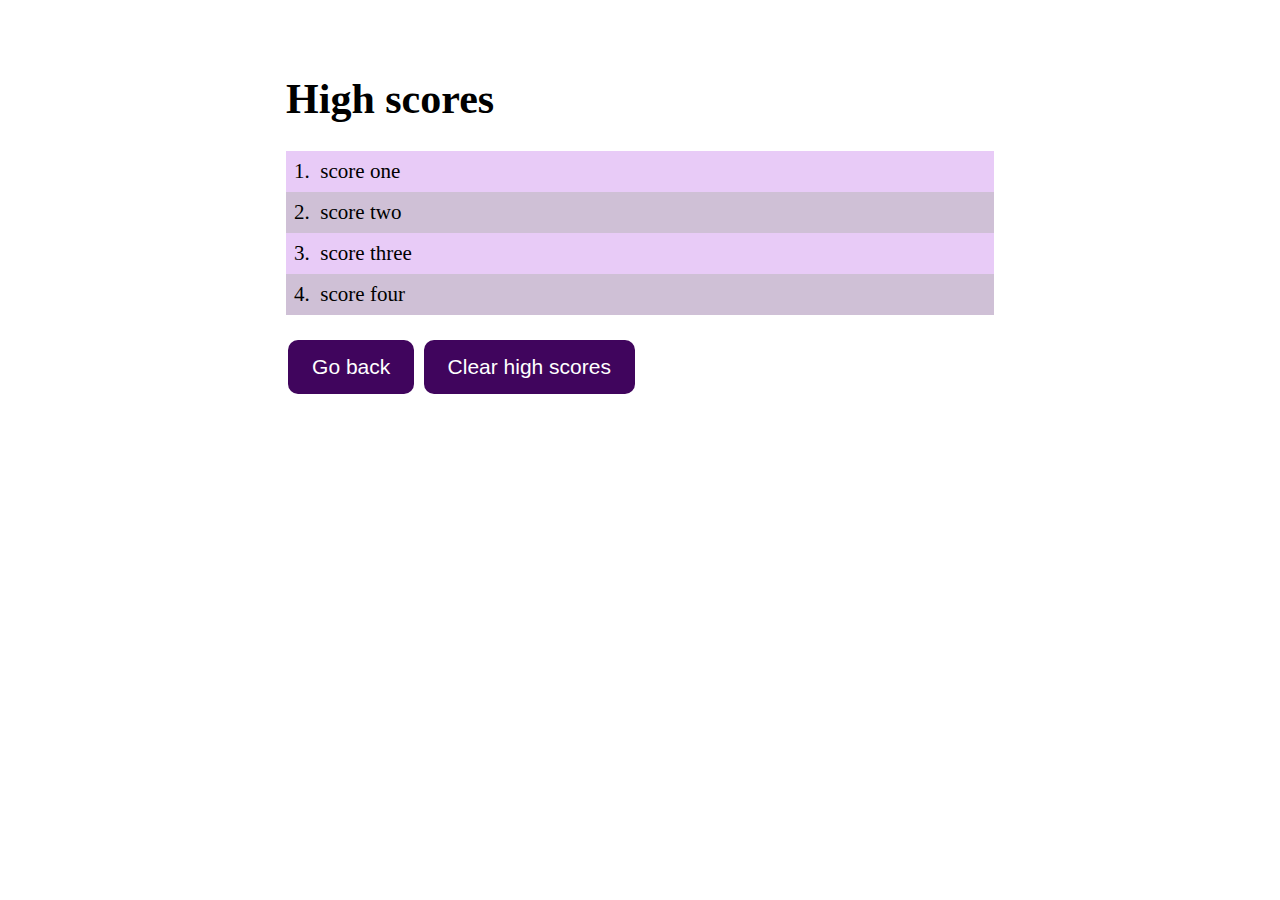
==== assets/html/high-scores.html @ e77fe539 "added high score screen, quiz questions, and styling" ====
<!DOCTYPE html>
<html lang="en">
<head>
    <meta charset="UTF-8">
    <meta name="viewport" content="width=device-width, initial-scale=1.0">
    <link rel="stylesheet" href="../css/style.css">
    <link rel="stylesheet" href="../css/high-scores.css">
    <title>Document</title>
</head>
<body>
    <div id="high-scores">
        <h1>High scores</h1>
        <ol>
            <li>score one</li>
            <li>score two</li>
            <li>score three</li>
            <li>score four</li>
        </ol>
        <div>
            <button id="back" class="button">Go back</button>
            <button id="clear" class="button">Clear high scores</button>
        </div>
    </div>
    <script src="../javascript/high-scores-script.js"></script>
</body>
</html>
---- assets/css/style.css ----
*{
    font-size: 21px;
}
header{
    display: flex;
    justify-content: space-between;
}
#view-high-score {
    margin: 10px 0 10px 40px;
    color:  #a430de;
    background-color: transparent;
    background-repeat:no-repeat;
    border: none;
}
#view-high-score:hover {
    background-color: rgba(128, 128, 128, 0.55);
    background-repeat:no-repeat;
    border: 3px 3px black;
    border-radius: 10px;
}
#time {
    color: black;
    padding-right: 40px;
}

.button{
    background-color: #40055d; 
    border: none;
    color: white;
    padding: 15px 24px;
    text-align: center;
    text-decoration: none;
    display: inline-block;
    margin: 4px 2px;
    cursor: pointer;
    border-radius: 10px;
}


#finished{
    margin: 75px 22%;
}
#finished h1{
    text-align: left;
    font-weight: bolder;
    font-size: 2em;
    min-width: 275px;
}
#finished p{
    font-size: 1.25em;
}
#finished form{
    font-size: 1.25em;
}
.form-button{
    background-color: #40055d; 
    border: none;
    color: white;
    padding: 4px 24px;
    text-align: center;
    text-decoration: none;
    display: inline-block;
    margin: 4px 2px;
    cursor: pointer;
    border-radius: 10px;
}
---- assets/css/high-scores.css ----
#high-scores{
    margin: 75px 22%;
}
#high-scores h1{
    text-align: left;
    font-weight: bolder;
    font-size: 2em;
    min-width: 275px;
}
#high-scores ol{
    counter-reset: myOrderedListItemsCounter;
    padding-left: 0;
}
#high-scores ol li{
    list-style-type: none;
    position: relative;
    padding: 8px;
}

ol li:before {
    counter-increment: myOrderedListItemsCounter;
    content: counter(myOrderedListItemsCounter)".";
    margin-right: .5em;
}

#high-scores ol li:nth-child(odd){
    background-color: #a430de40;
}

#high-scores ol li:nth-child(even){
    background-color: #40055d40;
}

#high-scores div{
    display: inline;
}
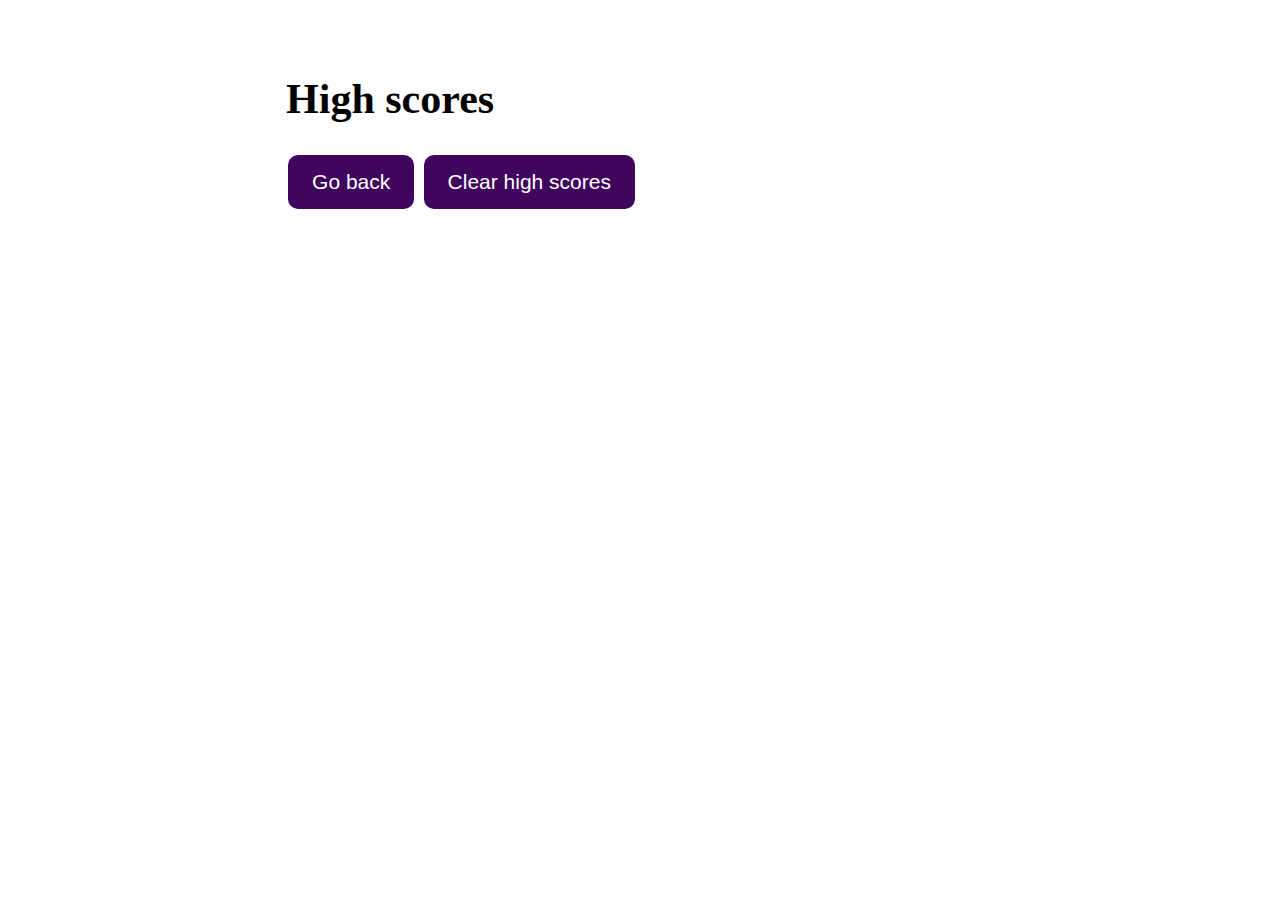
==== commit 69b65008: "Added Storage for scores and dynamic displaying on high score screen." ====
--- a/assets/html/high-scores.html
+++ b/assets/html/high-scores.html
@@ -10,11 +10,8 @@
 <body>
     <div id="high-scores">
         <h1>High scores</h1>
-        <ol>
-            <li>score one</li>
-            <li>score two</li>
-            <li>score three</li>
-            <li>score four</li>
+        <ol id = "high-score-list">
+            
         </ol>
         <div>
             <button id="back" class="button">Go back</button>
